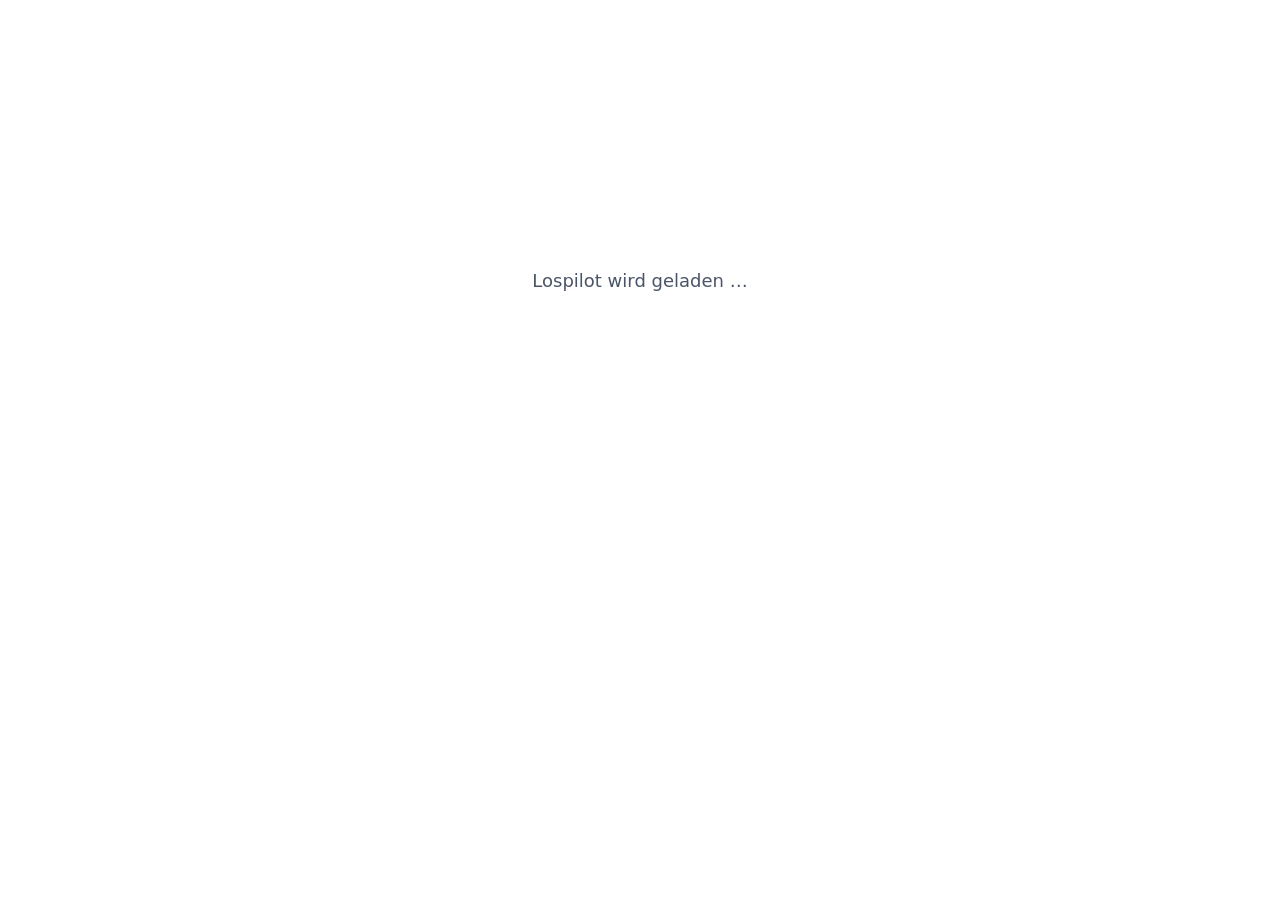
==== docs/ausschreiben/index.html @ fd002639 "Lospilot live: Startseite, /bieter/, /ausschreiben/, Abgabe-Fix Website mit zwei Wegen, Bieter-App u" ====
<!DOCTYPE html>
<html lang="de">
  <head>
    <meta charset="UTF-8" />
    <meta name="viewport" content="width=device-width, initial-scale=1.0" />
    <title>Ausschreibung veröffentlichen – Lospilot für Auftraggeber</title>
    <meta name="robots" content="noindex, follow" />
    <meta name="description" content="Lospilot für Auftraggeber: Ausschreibung Schritt für Schritt vorbereiten – Leistung, Lose, Leistungsverzeichnis, Kriterien, Fristen – und als GAEB X83, Excel und PDF exportieren." />
    <link rel="icon" href="data:image/svg+xml,%3Csvg xmlns=%22http://www.w3.org/2000/svg%22 viewBox=%220 0 32 32%22%3E%3Crect width=%2232%22 height=%2232%22 rx=%228%22 fill=%22%230f766e%22/%3E%3Ctext x=%2216%22 y=%2222%22 font-size=%2216%22 text-anchor=%22middle%22 fill=%22white%22 font-family=%22Arial%22%3EL%3C/text%3E%3C/svg%3E" />
    <script type="module" crossorigin src="/nexus-web/assets/ausschreiben-B-zuVFSs.js"></script>
    <link rel="modulepreload" crossorigin href="/nexus-web/assets/preload-helper-BjLlLVzV.js">
    <link rel="modulepreload" crossorigin href="/nexus-web/assets/_commonjsHelpers-IkB594pC.js">
    <link rel="modulepreload" crossorigin href="/nexus-web/assets/index-CxfYsGbW.js">
    <link rel="modulepreload" crossorigin href="/nexus-web/assets/client-t3WC2QCc.js">
    <link rel="modulepreload" crossorigin href="/nexus-web/assets/jsx-runtime-zGFS8chU.js">
    <link rel="modulepreload" crossorigin href="/nexus-web/assets/upload-DoHLHrCg.js">
    <link rel="modulepreload" crossorigin href="/nexus-web/assets/beta-2ORoPBF4.js">
    <link rel="stylesheet" crossorigin href="/nexus-web/assets/ausschreiben-CEXvy2Io.css">
    <link rel="stylesheet" crossorigin href="/nexus-web/assets/latin-700-RM8OdJ9p.css">
  </head>
  <body class="ag-body">
    <div id="root"><div style="font-family:system-ui,sans-serif;color:#4a5568;font-size:18px;text-align:center;margin-top:30vh">Lospilot wird geladen …</div></div>
    <noscript>Lospilot benötigt JavaScript.</noscript>
  </body>
</html>
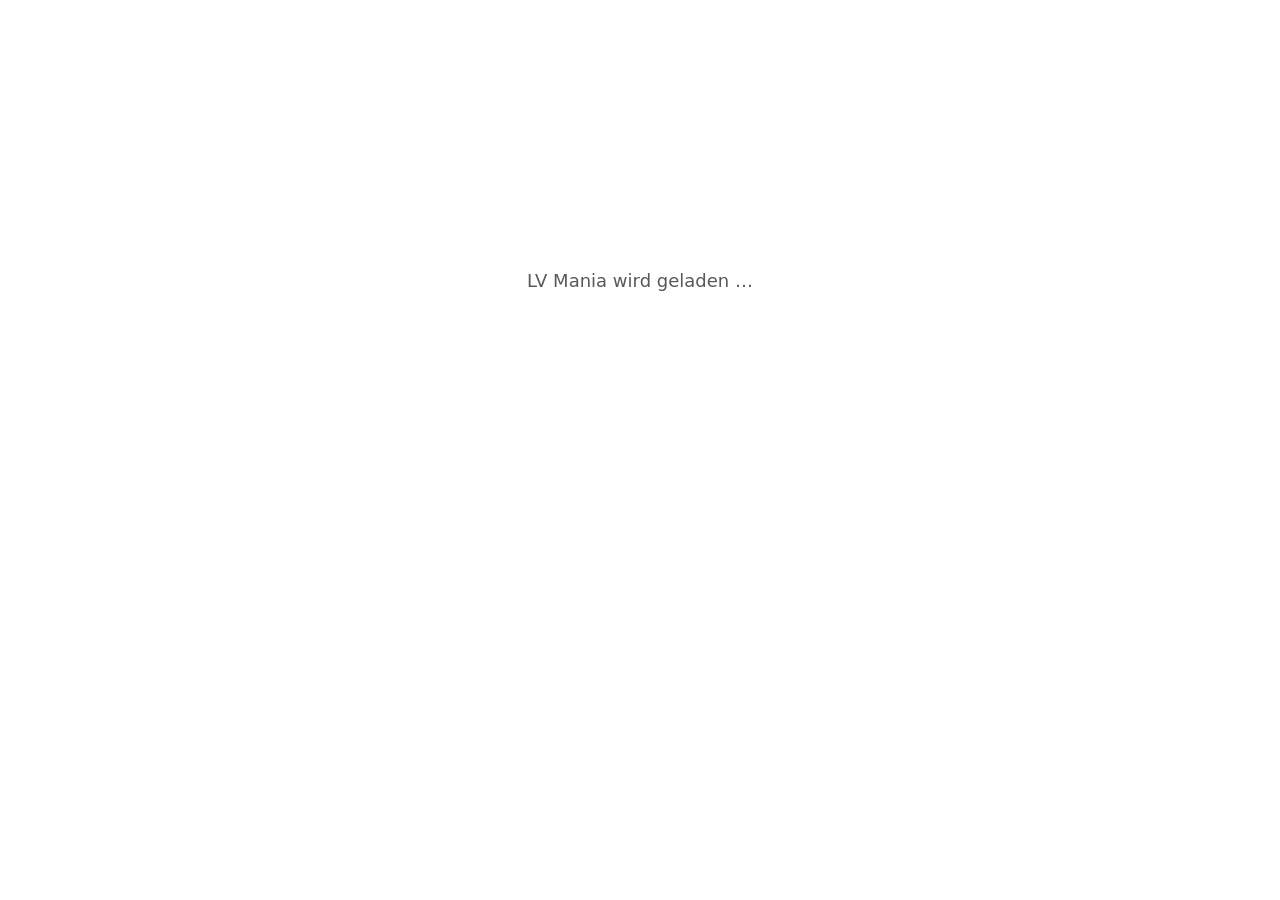
==== commit e6c5acf8: "LV Mania (Marke der Rentalmania GmbH): Rebrand + Rentalmania-CI, neue Startseite, Impressum/Datensch" ====
--- a/docs/ausschreiben/index.html
+++ b/docs/ausschreiben/index.html
@@ -3,23 +3,25 @@
   <head>
     <meta charset="UTF-8" />
     <meta name="viewport" content="width=device-width, initial-scale=1.0" />
-    <title>Ausschreibung veröffentlichen – Lospilot für Auftraggeber</title>
+    <title>Ausschreibung vorbereiten – LV Mania für Auftraggeber</title>
     <meta name="robots" content="noindex, follow" />
-    <meta name="description" content="Lospilot für Auftraggeber: Ausschreibung Schritt für Schritt vorbereiten – Leistung, Lose, Leistungsverzeichnis, Kriterien, Fristen – und als GAEB X83, Excel und PDF exportieren." />
-    <link rel="icon" href="data:image/svg+xml,%3Csvg xmlns=%22http://www.w3.org/2000/svg%22 viewBox=%220 0 32 32%22%3E%3Crect width=%2232%22 height=%2232%22 rx=%228%22 fill=%22%230f766e%22/%3E%3Ctext x=%2216%22 y=%2222%22 font-size=%2216%22 text-anchor=%22middle%22 fill=%22white%22 font-family=%22Arial%22%3EL%3C/text%3E%3C/svg%3E" />
-    <script type="module" crossorigin src="/nexus-web/assets/ausschreiben-B-zuVFSs.js"></script>
-    <link rel="modulepreload" crossorigin href="/nexus-web/assets/preload-helper-BjLlLVzV.js">
-    <link rel="modulepreload" crossorigin href="/nexus-web/assets/_commonjsHelpers-IkB594pC.js">
-    <link rel="modulepreload" crossorigin href="/nexus-web/assets/index-CxfYsGbW.js">
-    <link rel="modulepreload" crossorigin href="/nexus-web/assets/client-t3WC2QCc.js">
-    <link rel="modulepreload" crossorigin href="/nexus-web/assets/jsx-runtime-zGFS8chU.js">
-    <link rel="modulepreload" crossorigin href="/nexus-web/assets/upload-DoHLHrCg.js">
-    <link rel="modulepreload" crossorigin href="/nexus-web/assets/beta-2ORoPBF4.js">
-    <link rel="stylesheet" crossorigin href="/nexus-web/assets/ausschreiben-CEXvy2Io.css">
-    <link rel="stylesheet" crossorigin href="/nexus-web/assets/latin-700-RM8OdJ9p.css">
+    <meta name="description" content="LV Mania für Auftraggeber: Ausschreibung Schritt für Schritt vorbereiten – Leistung, Lose, Leistungsverzeichnis, Kriterien, Fristen – und als GAEB X83, Excel und PDF exportieren." />
+    <link rel="icon" href="data:image/svg+xml,%3Csvg xmlns=%22http://www.w3.org/2000/svg%22 viewBox=%220 0 32 32%22%3E%3Ctitle%3ELV Mania%3C/title%3E%3Crect width=%2232%22 height=%2232%22 fill=%22%235979B9%22/%3E%3Ctext x=%2216%22 y=%2222.5%22 font-size=%2216%22 font-weight=%22700%22 text-anchor=%22middle%22 fill=%22white%22 font-family=%22Arial,sans-serif%22%3ELV%3C/text%3E%3C/svg%3E" />
+    <meta name="theme-color" content="#5979B9" />
+    <script type="module" crossorigin src="/nexus-web/assets/ausschreiben-DokWLzK3.js"></script>
+    <link rel="modulepreload" crossorigin href="/nexus-web/assets/preload-helper-BYJ4BkpZ.js">
+    <link rel="modulepreload" crossorigin href="/nexus-web/assets/_commonjsHelpers-C932wzq6.js">
+    <link rel="modulepreload" crossorigin href="/nexus-web/assets/index-Bq2_36VM.js">
+    <link rel="modulepreload" crossorigin href="/nexus-web/assets/client-BR4KyjKv.js">
+    <link rel="modulepreload" crossorigin href="/nexus-web/assets/jsx-runtime-JjHJJPDV.js">
+    <link rel="modulepreload" crossorigin href="/nexus-web/assets/site-BnU1WiKs.js">
+    <link rel="modulepreload" crossorigin href="/nexus-web/assets/beta-Ct6-U2yj.js">
+    <link rel="modulepreload" crossorigin href="/nexus-web/assets/upload-BxNRldtH.js">
+    <link rel="stylesheet" crossorigin href="/nexus-web/assets/preload-helper-DxjP6Jg_.css">
+    <link rel="stylesheet" crossorigin href="/nexus-web/assets/ausschreiben-LTyUgpba.css">
   </head>
   <body class="ag-body">
-    <div id="root"><div style="font-family:system-ui,sans-serif;color:#4a5568;font-size:18px;text-align:center;margin-top:30vh">Lospilot wird geladen …</div></div>
-    <noscript>Lospilot benötigt JavaScript.</noscript>
+    <div id="root"><div style="font-family:system-ui,sans-serif;color:#595959;font-size:18px;text-align:center;margin-top:30vh">LV Mania wird geladen …</div></div>
+    <noscript>LV Mania benötigt JavaScript.</noscript>
   </body>
 </html>
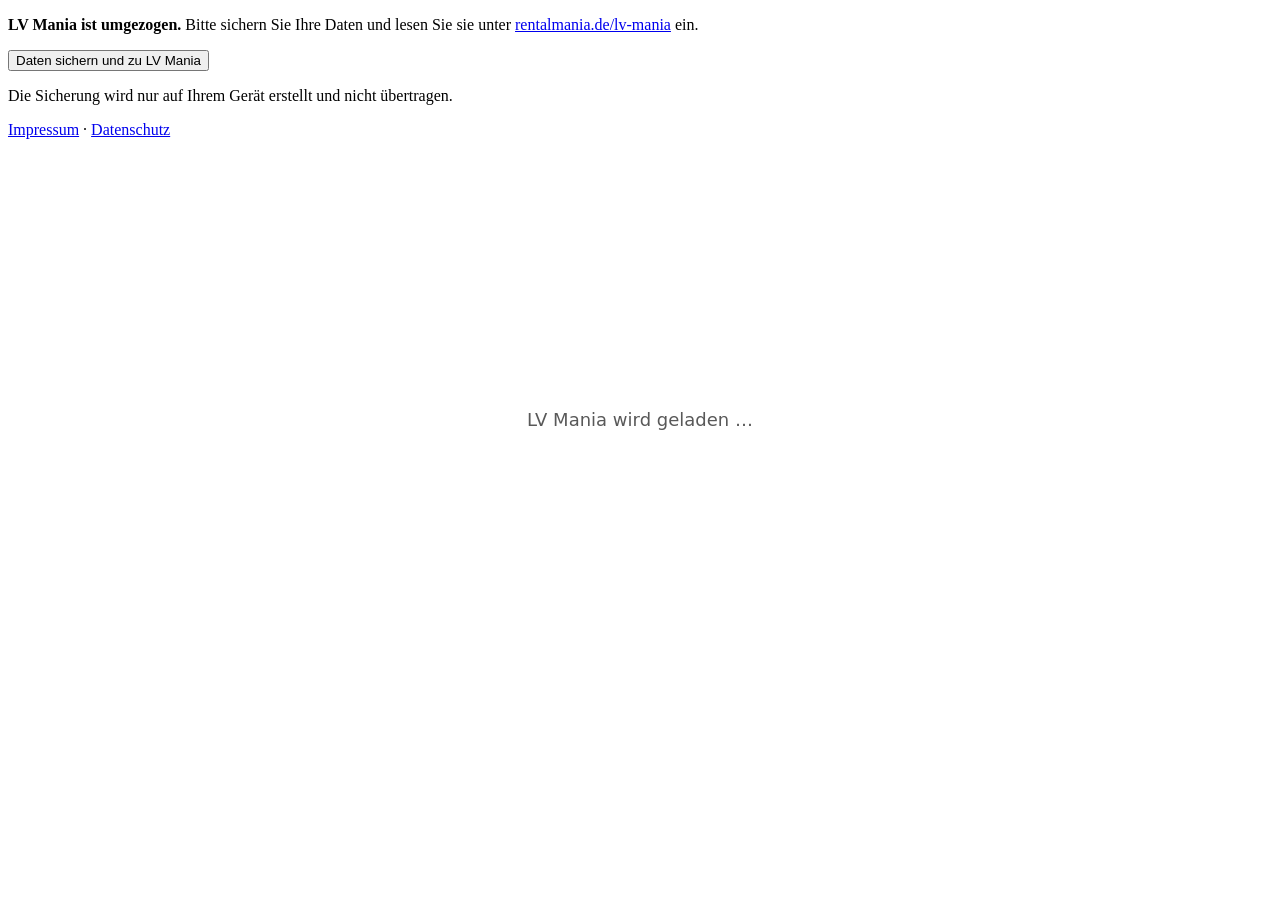
==== commit d2afa7aa: "LV Mania: Umzugshinweis (Banner) – „LV Mania ist umgezogen“, Knopf „Daten sichern und zu LV Mania“ (" ====
--- a/docs/ausschreiben/index.html
+++ b/docs/ausschreiben/index.html
@@ -19,8 +19,23 @@
     <link rel="modulepreload" crossorigin href="/nexus-web/assets/upload-BxNRldtH.js">
     <link rel="stylesheet" crossorigin href="/nexus-web/assets/preload-helper-DxjP6Jg_.css">
     <link rel="stylesheet" crossorigin href="/nexus-web/assets/ausschreiben-LTyUgpba.css">
+      <link rel="stylesheet" href="/nexus-web/umzug/umzug.css">
+    <script defer src="/nexus-web/umzug/umzug.js"></script>
   </head>
   <body class="ag-body">
+    <!-- LV Mania: Umzugshinweis (Banner A) – Anfang -->
+<div class="lvu-banner" data-lvu-banner data-testid="umzug-banner" role="region" aria-label="LV Mania ist umgezogen">
+  <div class="lvu-in">
+    <p class="lvu-titel"><strong>LV Mania ist umgezogen.</strong> Bitte sichern Sie Ihre Daten und lesen Sie sie unter <a href="https://rentalmania.de/lv-mania/">rentalmania.de/lv-mania</a> ein.</p>
+    <div class="lvu-aktion">
+      <button type="button" class="lvu-btn" data-lvu-sichern data-testid="umzug-sichern">Daten sichern und zu LV Mania</button>
+      <p class="lvu-klein">Die Sicherung wird nur auf Ihrem Gerät erstellt und nicht übertragen.</p>
+    </div>
+    <p class="lvu-status" data-lvu-status data-testid="umzug-status" role="status" aria-live="polite" hidden></p>
+    <p class="lvu-links"><a href="https://rentalmania.de/lv-mania/impressum.html" data-testid="umzug-impressum">Impressum</a> · <a href="https://rentalmania.de/lv-mania/datenschutz.html" data-testid="umzug-datenschutz">Datenschutz</a></p>
+  </div>
+</div>
+<!-- LV Mania: Umzugshinweis (Banner A) – Ende -->
     <div id="root"><div style="font-family:system-ui,sans-serif;color:#595959;font-size:18px;text-align:center;margin-top:30vh">LV Mania wird geladen …</div></div>
     <noscript>LV Mania benötigt JavaScript.</noscript>
   </body>
